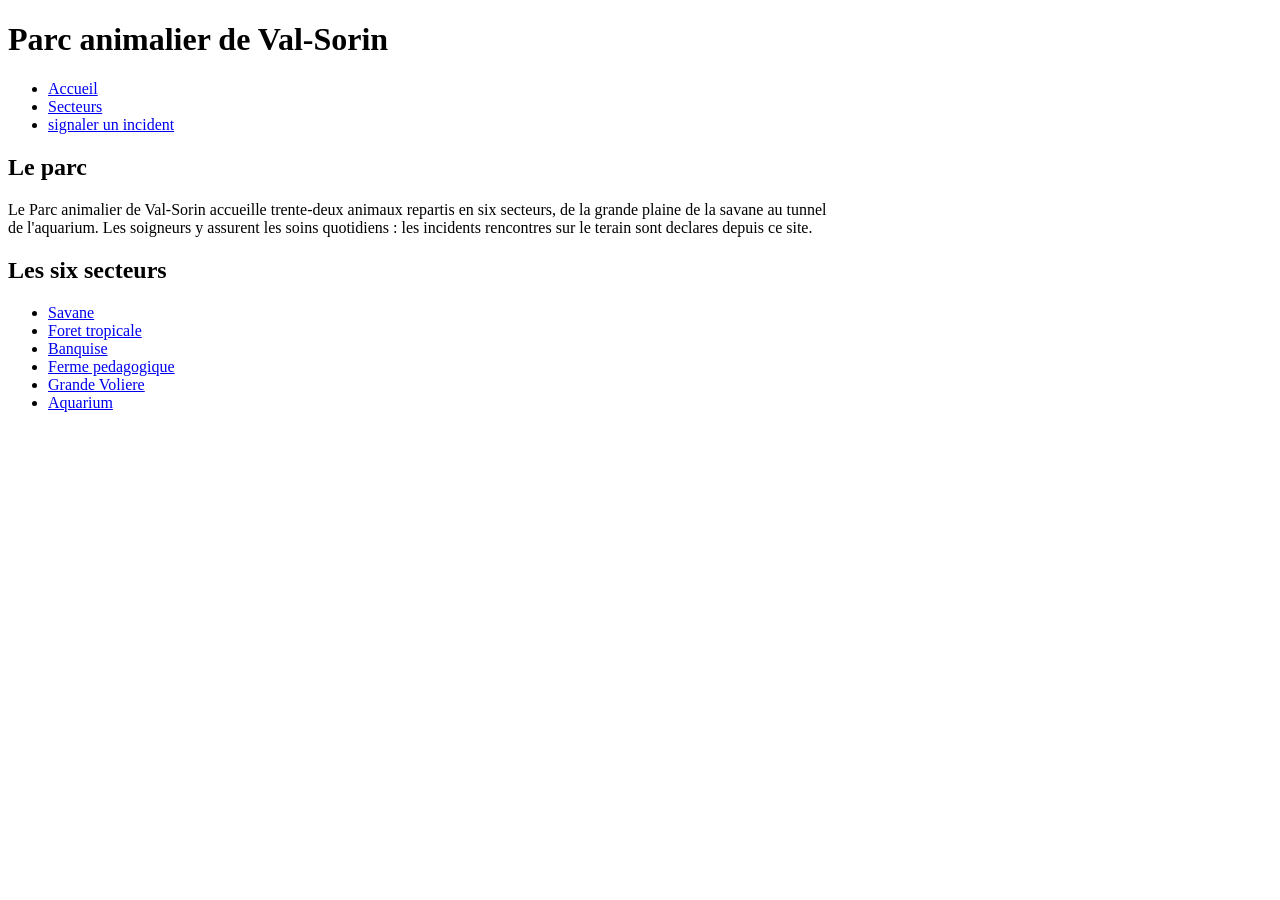
==== index.html @ ce86e053 "je suis a la savane" ====
<!-- EXEMPLE DE SYNTAXE sur un autre domaine (cinema de quartier) -- a
transposer, pas a copier -->
<!DOCTYPE html>
<html lang="fr">
<head>
    <meta charset="utf-8">
    <meta name="viewport" content="width=device-width, initial-scale=1">
    <title>zootickoon</title>
    <link rel="stylesheet" href="secteurs.html">
    <link rel="stylesheet" href="secteur.html">
    <link rel="stylesheet" href="ticket.html">
    <link rel="stylesheet" href="zootickoon.css">

</head>
<body>
    <header>
    <h1>Parc animalier de Val-Sorin</h1>

    <nav>
        <ul>
            <li><a href="index.html">Accueil</a></li>
            <li><a href="secteurs.html">Secteurs</a></li>
            <li><a href="ticket.html">signaler un incident</a></li>
        </ul>
    </nav>
</header>

<main>
    <h2>Le parc</h2>
        <p>Le Parc animalier de Val-Sorin accueille trente-deux animaux repartis en six secteurs, de la grande plaine de la savane au tunnel 
        <br>  de l'aquarium. Les soigneurs y assurent les soins quotidiens : les incidents rencontres sur le terain sont declares depuis ce site. </p>

    <h2>Les six secteurs</h2>
   <ul> 
       <li><a href="secteur.html">Savane</a></li>
       <li><a href="secteurs.html#TRO">Foret tropicale</a></li>
       <li><a href="secteurs.html#BAN">Banquise</a></li>
       <li><a href="secteurs.html#FER">Ferme pedagogique</a></li>
       <li><a href="secteurs.html#VOL">Grande Voliere</a></li>
       <li><a href="secteurs.html#AQU">Aquarium</a></li>
   </ul>
</main>
</body>
</html>
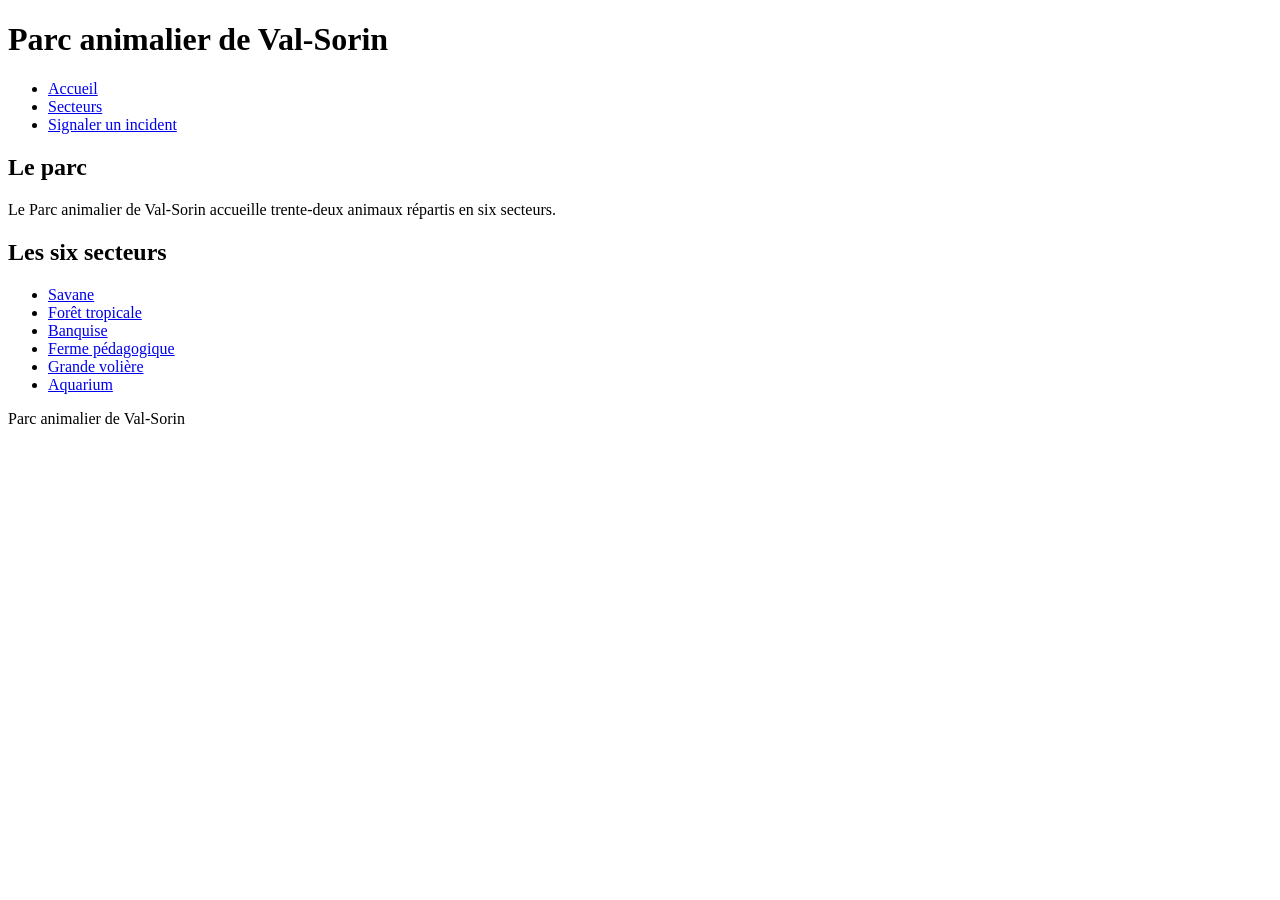
==== commit cd4510bb: "à bat les arabes" ====
--- a/index.html
+++ b/index.html
@@ -1,44 +1,52 @@
-<!-- EXEMPLE DE SYNTAXE sur un autre domaine (cinema de quartier) -- a
-transposer, pas a copier -->
 <!DOCTYPE html>
 <html lang="fr">
+
 <head>
     <meta charset="utf-8">
     <meta name="viewport" content="width=device-width, initial-scale=1">
-    <title>zootickoon</title>
-    <link rel="stylesheet" href="secteurs.html">
-    <link rel="stylesheet" href="secteur.html">
-    <link rel="stylesheet" href="ticket.html">
+    <title>ZooTickoon</title>
     <link rel="stylesheet" href="zootickoon.css">
+</head>
 
-</head>
 <body>
-    <header>
+
+<header>
     <h1>Parc animalier de Val-Sorin</h1>
 
-    <nav>
+    <nav aria-label="Menu principal">
         <ul>
             <li><a href="index.html">Accueil</a></li>
             <li><a href="secteurs.html">Secteurs</a></li>
-            <li><a href="ticket.html">signaler un incident</a></li>
+            <li><a href="ticket.html">Signaler un incident</a></li>
         </ul>
     </nav>
 </header>
 
 <main>
+
     <h2>Le parc</h2>
-        <p>Le Parc animalier de Val-Sorin accueille trente-deux animaux repartis en six secteurs, de la grande plaine de la savane au tunnel 
-        <br>  de l'aquarium. Les soigneurs y assurent les soins quotidiens : les incidents rencontres sur le terain sont declares depuis ce site. </p>
+
+    <p>
+        Le Parc animalier de Val-Sorin accueille trente-deux animaux
+        répartis en six secteurs.
+    </p>
 
     <h2>Les six secteurs</h2>
-   <ul> 
-       <li><a href="secteur.html">Savane</a></li>
-       <li><a href="secteurs.html#TRO">Foret tropicale</a></li>
-       <li><a href="secteurs.html#BAN">Banquise</a></li>
-       <li><a href="secteurs.html#FER">Ferme pedagogique</a></li>
-       <li><a href="secteurs.html#VOL">Grande Voliere</a></li>
-       <li><a href="secteurs.html#AQU">Aquarium</a></li>
-   </ul>
+
+    <ul>
+        <li><a href="secteur.html">Savane</a></li>
+        <li><a href="secteur.html#TRO">Forêt tropicale</a></li>
+        <li><a href="secteur.html#BAN">Banquise</a></li>
+        <li><a href="secteur.html#FER">Ferme pédagogique</a></li>
+        <li><a href="secteur.html#VOL">Grande volière</a></li>
+        <li><a href="secteur.html#AQU">Aquarium</a></li>
+    </ul>
+
 </main>
+
+<footer>
+    <p>Parc animalier de Val-Sorin</p>
+</footer>
+
 </body>
 </html>
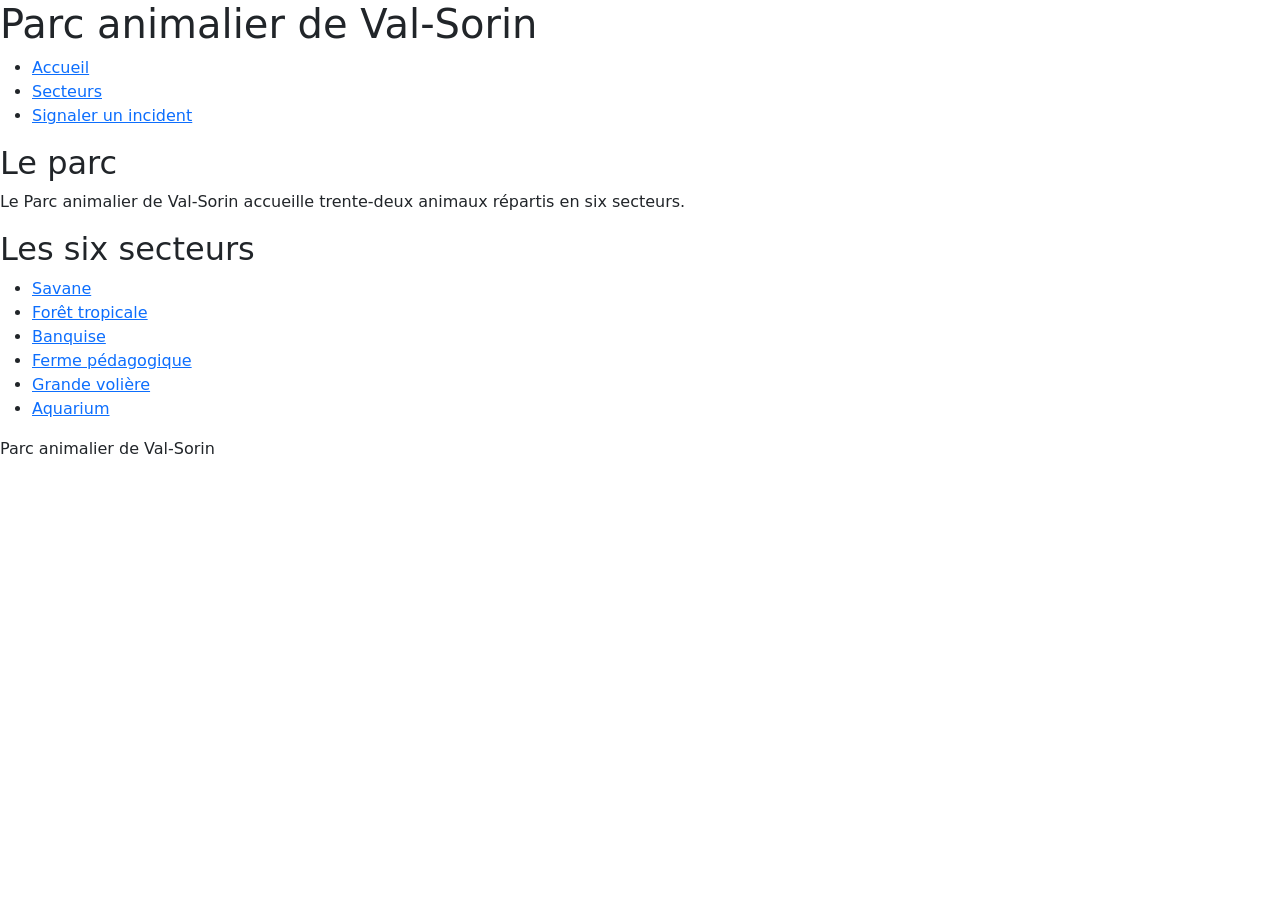
==== commit 9807954c: "test" ====
--- a/index.html
+++ b/index.html
@@ -5,7 +5,8 @@
     <meta charset="utf-8">
     <meta name="viewport" content="width=device-width, initial-scale=1">
     <title>ZooTickoon</title>
-    <link rel="stylesheet" href="zootickoon.css">
+    <link href="https://cdn.jsdelivr.net/npm/bootstrap@5.3.3/dist/css/bootstrap.min.css" rel="stylesheet">
+<link rel="stylesheet" href="bootstrap/chart.css">
 </head>
 
 <body>
@@ -47,6 +48,6 @@
 <footer>
     <p>Parc animalier de Val-Sorin</p>
 </footer>
-
+<script src="https://cdn.jsdelivr.net/npm/bootstrap@5.3.3/dist/js/bootstrap.bundle.min.js"></script>
 </body>
 </html>
--- a/bootstrap/chart.css
+++ b/bootstrap/chart.css
@@ -0,0 +1,14 @@
+:root {
+    --fond: #faf6ee;
+    --fond-carte: #ffffff;
+    --fond-alt: #f0e8d8;
+    --texte: #3d372c;
+    --texte-doux: #8a8175;
+    --accent: #c17f4a;
+    --accent-fonce: #a8683a;
+    --accent-doux: #ecdfc9;
+    --ombre: rgba(61, 55, 44, 0.08);
+    --ombre-forte: rgba(61, 55, 44, 0.16);
+    --police-titre: "Fraunces", Georgia, serif;
+    --police: "Inter", "Segoe UI", Arial, sans-serif;
+}
